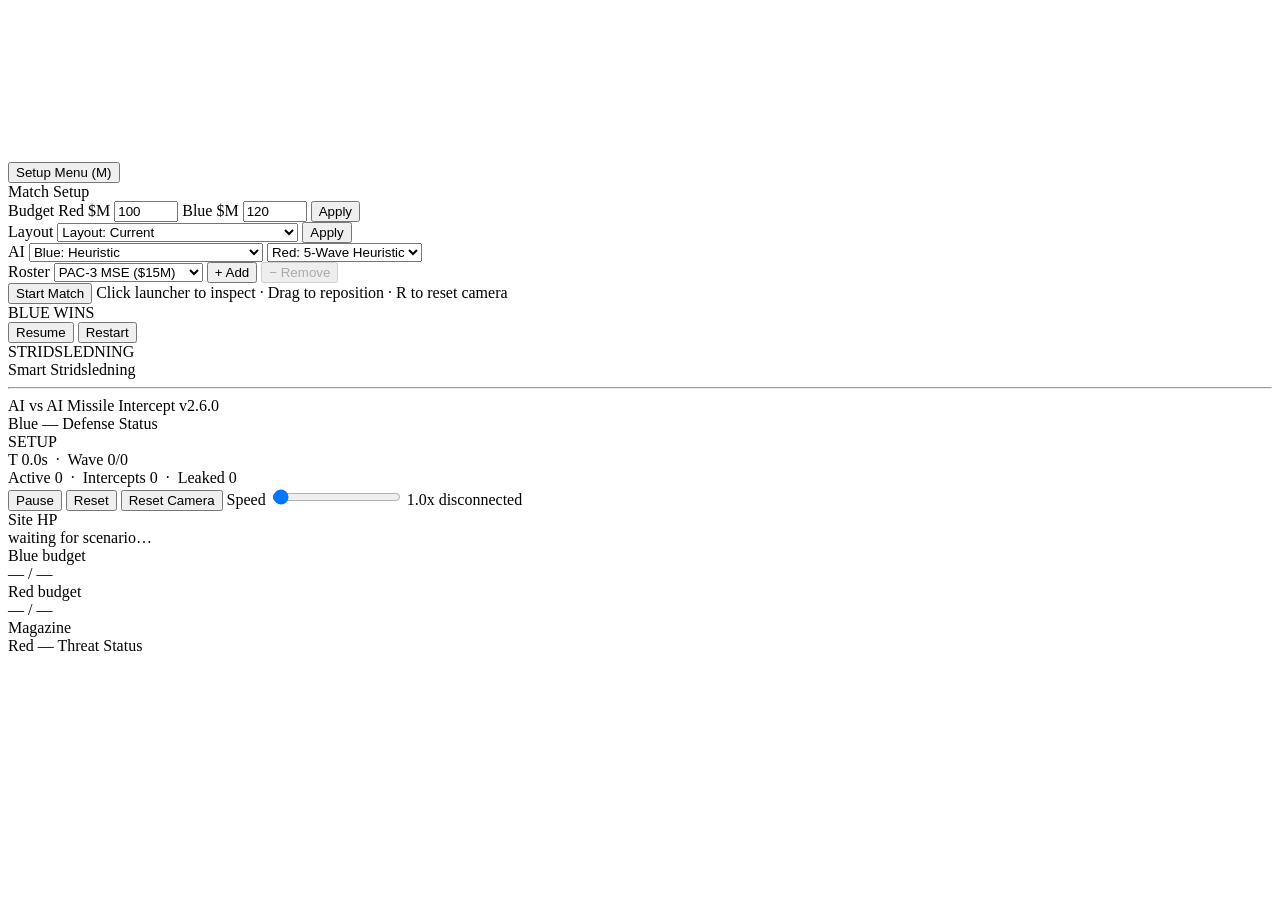
==== team-missile-intercept/frontend/index.html @ c2df1db3 "feat(ui): wire Boyu V2 / V2a models into Blue AI selector Boyu pushed two trained Blue policy artifa" ====
<!DOCTYPE html>
<html lang="en">
<head>
  <meta charset="UTF-8" />
  <meta name="viewport" content="width=device-width, initial-scale=1.0" />
  <title>Smart Stridsledning — Missile Intercept Demo</title>
  <link rel="preconnect" href="https://fonts.googleapis.com" />
  <link rel="preconnect" href="https://fonts.gstatic.com" crossorigin />
  <link href="https://fonts.googleapis.com/css2?family=Rajdhani:wght@400;500;600;700&family=Share+Tech+Mono&display=swap" rel="stylesheet" />
  <link rel="stylesheet" href="/static/style.css" />
  <script type="importmap">
  {
    "imports": {
      "three":         "https://unpkg.com/three@0.160.0/build/three.module.js",
      "three/addons/": "https://unpkg.com/three@0.160.0/examples/jsm/"
    }
  }
  </script>
</head>
<body>
  <canvas id="view"></canvas>

  <!-- Kill-feed overlay — shows recent intercepts -->
  <div id="kill-feed"></div>

  <!-- Sim clock progress bar -->
  <div id="sim-clock-bar"><div id="sim-clock-fill"></div></div>

  <!-- Toggle button to hide/show the setup panel (M key or click) -->
  <button id="btn-toggle-setup" class="hidden">Setup Menu (M)</button>
  <!-- SETUP panel: centered floating card visible only in SETUP phase. -->
  <div id="setup-ribbon" class="setup-ribbon hidden">
    <div class="setup-panel-title">Match Setup</div>

    <!-- Row 1: Budget -->
    <div class="setup-row">
      <span class="setup-row-label">Budget</span>
      <label class="setup-ribbon-budget" title="Red starting budget ($M). Only editable in SETUP.">
        Red $M
        <input id="red-budget-input" class="setup-ribbon-budget-input" type="number" value="100" min="10" max="1000" step="10" />
      </label>
      <label class="setup-ribbon-budget" title="Blue starting budget ($M). Only editable in SETUP.">
        Blue $M
        <input id="blue-budget-input" class="setup-ribbon-budget-input" type="number" value="120" min="10" max="1000" step="10" />
      </label>
      <button id="btn-apply-budget" class="setup-ribbon-btn" title="Apply budget overrides to the current match (SETUP only).">Apply</button>
    </div>

    <!-- Row 2: Layout preset -->
    <div class="setup-row">
      <span class="setup-row-label">Layout</span>
      <label class="setup-ribbon-roster">
        <select id="layout-slot" class="setup-ribbon-select" title="Defensive layout preset">
          <option value="current">Layout: Current</option>
          <option value="A">Layout A — Forward HGV Hunter (9)</option>
          <option value="B">Layout B — East Reinforced (10)</option>
          <option value="C">Layout C — Heavy Saturation (23)</option>
          <option value="D">Layout D — Island HGV Hunter (19)</option>
          <option value="E">Layout E — Balanced Shield (12)</option>
          <option value="F">Layout F — PAC-3 Fence (4)</option>
        </select>
      </label>
      <button id="btn-apply-layout" class="setup-ribbon-btn">Apply</button>
      <span id="layout-status" class="setup-ribbon-hint"></span>
    </div>

    <!-- Row 3: AI selectors -->
    <div class="setup-row">
      <span class="setup-row-label">AI</span>
      <label class="setup-ribbon-roster">
        <select id="blue-ai-select" class="setup-ribbon-select" title="Blue AI model">
          <option value="rule">Blue: Heuristic</option>
          <option value="blue1">Blue: RL Cautious (2x leak penalty)</option>
          <option value="blue2">Blue: RL Balanced (1x leak penalty)</option>
          <option value="aoe">Blue: RL Aggressive (AOE shaped)</option>
          <option value="v3">Blue: RL Site-Priority (weighted)</option>
          <option value="v4">Blue: RL CIWS Active (v4)</option>
          <option value="boyu_v2">Blue: RL Boyu V2</option>
          <option value="boyu_v2a">Blue: RL Boyu V2a</option>
        </select>
      </label>
      <label class="setup-ribbon-roster">
        <select id="red-ai-select" class="setup-ribbon-select" title="Red AI model">
          <option value="rule">Red: 5-Wave Heuristic</option>
          <option value="scripted">Red: Scripted 3-Chain</option>
          <option value="red1">Red: RL Learned v1</option>
          <option value="red2">Red: RL Learned v2</option>
        </select>
      </label>
    </div>

    <!-- Row 4: Roster fine-tuning -->
    <div class="setup-row">
      <span class="setup-row-label">Roster</span>
      <label class="setup-ribbon-roster">
        <select id="roster-kind" class="setup-ribbon-select">
          <option value="ciws">CIWS ($0.5M)</option>
          <option value="rbs_70">RBS-70 NG ($1M)</option>
          <option value="iris_t_sls">IRIS-T SLS ($2M)</option>
          <option value="iris_t_slm">IRIS-T SLM ($5M)</option>
          <option value="pac_2">PAC-2 GEM+ ($10M)</option>
          <option value="pac_3" selected>PAC-3 MSE ($15M)</option>
        </select>
      </label>
      <button id="btn-add-launcher" class="setup-ribbon-btn">+ Add</button>
      <button id="btn-remove-launcher" class="setup-ribbon-btn" disabled>− Remove</button>
    </div>

    <!-- Row 5: Start -->
    <button id="btn-start-match" class="setup-ribbon-btn setup-start-btn">Start Match</button>
    <span class="setup-ribbon-hint">Click launcher to inspect · Drag to reposition · R to reset camera</span>
  </div>

  <div id="match-overlay" class="hidden">
    <div class="mo-inner">
      <div id="mo-title" class="mo-title">BLUE WINS</div>
      <div id="mo-sub" class="mo-sub"></div>
      <button id="btn-resume" class="mo-action hidden">Resume</button>
      <button id="btn-restart" class="mo-action hidden">Restart</button>
    </div>
  </div>

  <!-- Click-to-inspect status panel: floats in center area, right side -->
  <div id="status-panel" class="hidden"></div>

  <div id="hud">

    <!-- ═══ LEFT COLUMN: title + Blue AI log ═══ -->
    <div id="hud-left">
      <div class="hud-block hud-brand">
        <div class="hud-sys-id">STRIDSLEDNING</div>
        <div class="hud-title">Smart Stridsledning</div>
        <hr class="hud-rule" />
        <div class="hud-sub">AI vs AI Missile Intercept <span class="hud-build">v2.6.0</span></div>
      </div>
      <div class="log-col log-col-blue">
        <div class="log-title">Blue — Defense Status</div>
        <div id="blue-dashboard" class="dash-body"></div>
      </div>
    </div>

    <!-- ═══ CENTER COLUMN: top stats + bottom controls ═══ -->
    <div id="hud-center">
      <div id="hud-top">
        <div class="hud-block phase-chip" id="phase-chip" data-phase="setup">
          <div class="phase-chip-dot"></div>
          <div class="phase-chip-label" id="phase-chip-label">SETUP</div>
        </div>
        <div class="hud-block stats">
          <div>T <span id="stat-t">0.0</span>s &nbsp;·&nbsp; Wave <span id="stat-wave">0</span>/<span id="stat-waves">0</span></div>
          <div>Active <span id="stat-active-t">0</span> &nbsp;·&nbsp; Intercepts <span id="stat-intercepts">0</span> &nbsp;·&nbsp; Leaked <span id="stat-leaked">0</span></div>
        </div>
      </div>

      <div id="hud-bottom">
        <button id="btn-pause" class="hidden">Pause</button>
        <button id="btn-reset">Reset</button>
        <button id="btn-reset-camera" title="Recenter the 3D camera (keyboard: R)">Reset Camera</button>
        <label class="speed">
          Speed
          <input id="speed" type="range" min="0.5" max="50" step="0.5" value="1" />
          <span id="speed-val">1.0x</span>
        </label>
        <span id="ws-status" class="disconnected">disconnected</span>
      </div>
    </div>

    <!-- ═══ RIGHT COLUMN: status panels + Red AI log ═══ -->
    <div id="hud-right">
      <div class="hud-block site-damage" id="site-damage-panel">
        <div class="ammo-title">Site HP</div>
        <div id="site-damage-list" class="site-damage-list">
          <div class="site-damage-empty">waiting for scenario…</div>
        </div>
      </div>
      <div class="hud-block budget" id="budget-panel">
        <div class="ammo-title">Blue budget</div>
        <div class="budget-amount">
          <span id="budget-current">—</span>
          <span class="budget-sep">/</span>
          <span id="budget-max" class="budget-max">—</span>
        </div>
        <div class="budget-bar-outer">
          <div id="budget-bar-inner" class="budget-bar-inner"></div>
        </div>
      </div>
      <div class="hud-block budget red-budget" id="red-budget-panel">
        <div class="ammo-title">Red budget</div>
        <div class="budget-amount">
          <span id="red-budget-current">—</span>
          <span class="budget-sep">/</span>
          <span id="red-budget-max" class="budget-max">—</span>
        </div>
        <div class="budget-bar-outer">
          <div id="red-budget-bar-inner" class="budget-bar-inner red-bar"></div>
        </div>
      </div>
      <!-- Issue #25 (W11): per-launcher detail view. hud.js renders
           body dynamically from snap.launchers filtered by selection. -->
      <div class="hud-block ammo" id="ammo-panel">
        <div class="ammo-title" id="ammo-panel-title">Magazine</div>
        <div id="ammo-panel-body"></div>
      </div>
      <div class="log-col log-col-red">
        <div class="log-title">Red — Threat Status</div>
        <div id="red-dashboard" class="dash-body"></div>
      </div>
    </div>

  </div><!-- #hud -->

  <script type="module" src="/static/js/main.js"></script>
</body>
</html>
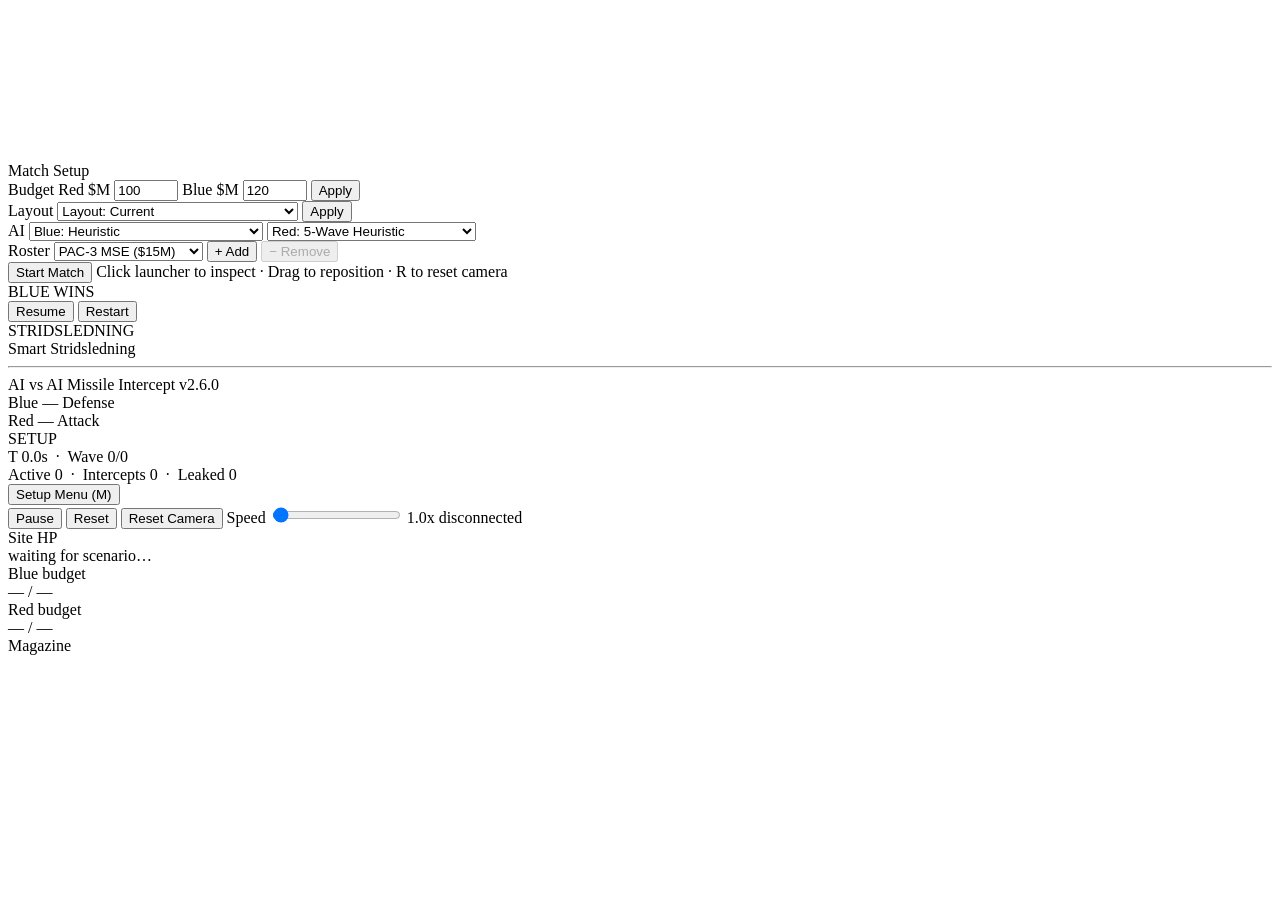
==== commit 5f419d50: "feat: add Attrition Red AI + fix AI dropdown sync race - AttritionRedAI: ScriptedRedAI subclass with" ====
--- a/team-missile-intercept/frontend/index.html
+++ b/team-missile-intercept/frontend/index.html
@@ -26,8 +26,6 @@
   <!-- Sim clock progress bar -->
   <div id="sim-clock-bar"><div id="sim-clock-fill"></div></div>
 
-  <!-- Toggle button to hide/show the setup panel (M key or click) -->
-  <button id="btn-toggle-setup" class="hidden">Setup Menu (M)</button>
   <!-- SETUP panel: centered floating card visible only in SETUP phase. -->
   <div id="setup-ribbon" class="setup-ribbon hidden">
     <div class="setup-panel-title">Match Setup</div>
@@ -83,6 +81,7 @@
         <select id="red-ai-select" class="setup-ribbon-select" title="Red AI model">
           <option value="rule">Red: 5-Wave Heuristic</option>
           <option value="scripted">Red: Scripted 3-Chain</option>
+          <option value="attrition">Red: Attrition (Wartime Income)</option>
           <option value="red1">Red: RL Learned v1</option>
           <option value="red2">Red: RL Learned v2</option>
         </select>
@@ -134,8 +133,12 @@
         <div class="hud-sub">AI vs AI Missile Intercept <span class="hud-build">v2.6.0</span></div>
       </div>
       <div class="log-col log-col-blue">
-        <div class="log-title">Blue — Defense Status</div>
+        <div class="log-title">Blue — Defense</div>
         <div id="blue-dashboard" class="dash-body"></div>
+      </div>
+      <div class="log-col log-col-red-left">
+        <div class="log-title">Red — Attack</div>
+        <div id="red-dashboard-left" class="dash-body"></div>
       </div>
     </div>
 
@@ -150,6 +153,7 @@
           <div>T <span id="stat-t">0.0</span>s &nbsp;·&nbsp; Wave <span id="stat-wave">0</span>/<span id="stat-waves">0</span></div>
           <div>Active <span id="stat-active-t">0</span> &nbsp;·&nbsp; Intercepts <span id="stat-intercepts">0</span> &nbsp;·&nbsp; Leaked <span id="stat-leaked">0</span></div>
         </div>
+        <button id="btn-toggle-setup" class="hidden">Setup Menu (M)</button>
       </div>
 
       <div id="hud-bottom">
@@ -201,14 +205,10 @@
         <div class="ammo-title" id="ammo-panel-title">Magazine</div>
         <div id="ammo-panel-body"></div>
       </div>
-      <div class="log-col log-col-red">
-        <div class="log-title">Red — Threat Status</div>
-        <div id="red-dashboard" class="dash-body"></div>
-      </div>
     </div>
 
   </div><!-- #hud -->
 
-  <script type="module" src="/static/js/main.js"></script>
+  <script type="module" src="/static/js/main.js?v=2"></script>
 </body>
 </html>
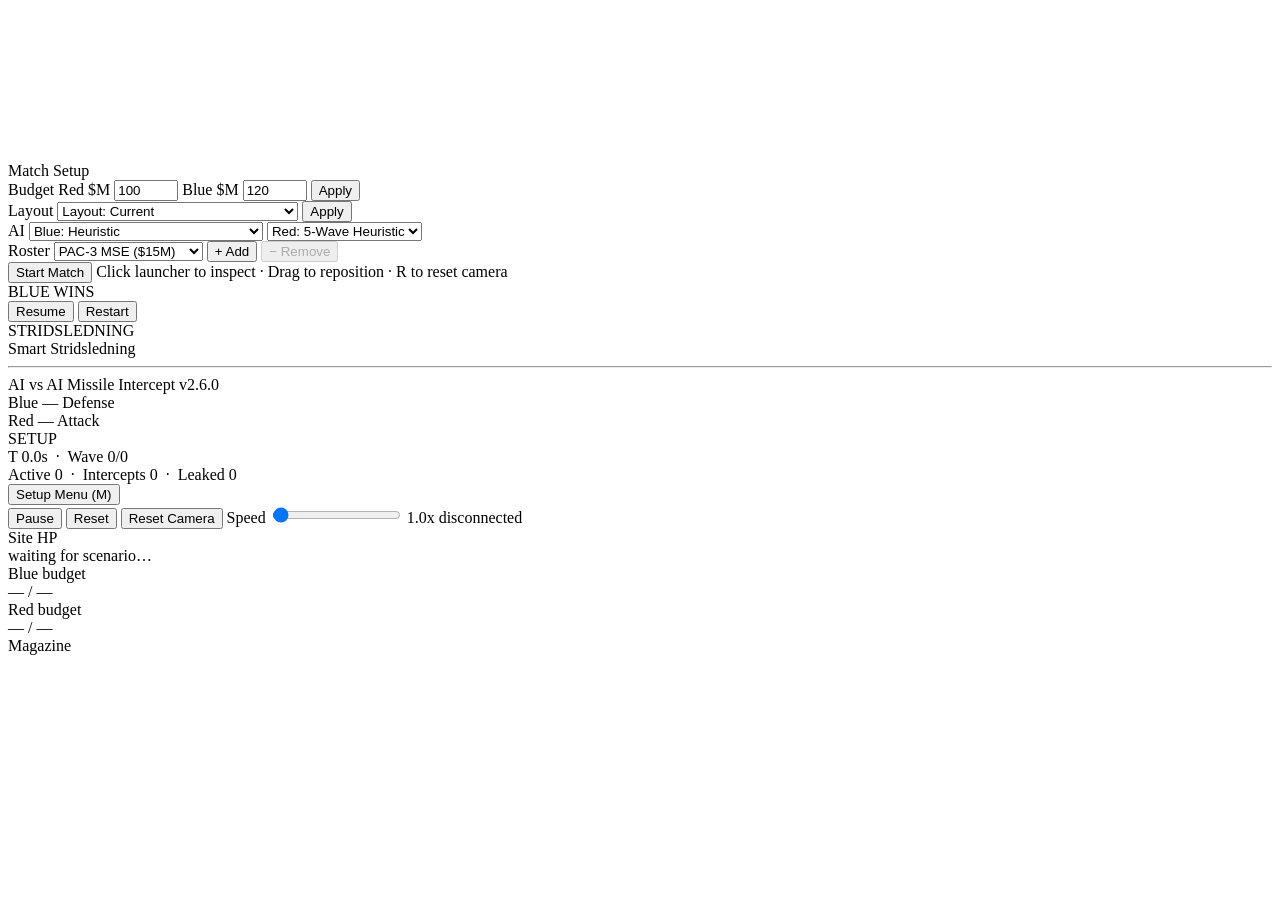
==== commit 6c4bc7d0: "fix: smoother high-speed playback + budget visible during fight; remove Attrition Red - STREAM_HZ 15" ====
--- a/team-missile-intercept/frontend/index.html
+++ b/team-missile-intercept/frontend/index.html
@@ -81,7 +81,6 @@
         <select id="red-ai-select" class="setup-ribbon-select" title="Red AI model">
           <option value="rule">Red: 5-Wave Heuristic</option>
           <option value="scripted">Red: Scripted 3-Chain</option>
-          <option value="attrition">Red: Attrition (Wartime Income)</option>
           <option value="red1">Red: RL Learned v1</option>
           <option value="red2">Red: RL Learned v2</option>
         </select>
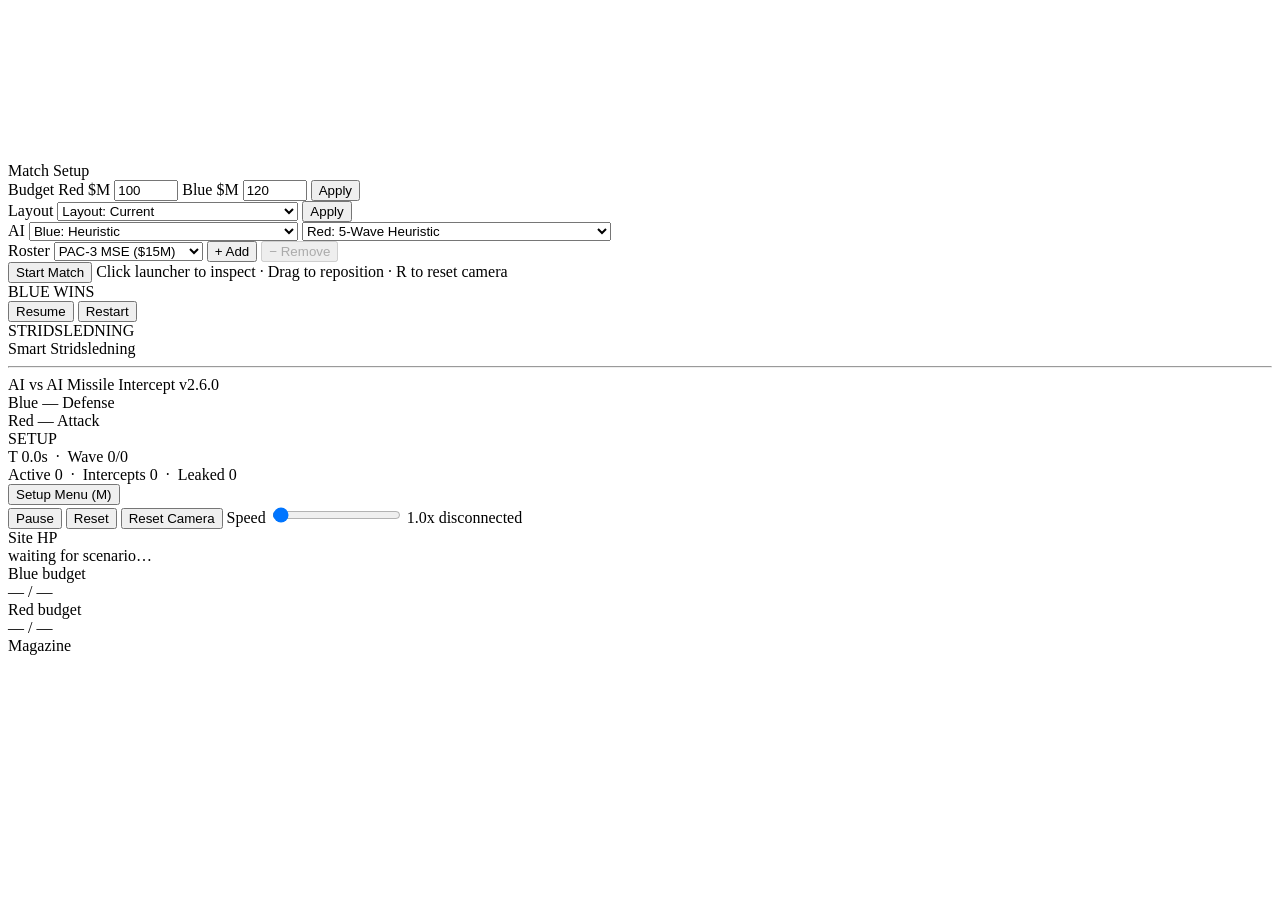
==== commit 40b30797: "feat(rl): integrate Megamodel + Red Trainee v2 into demo EPYC overnight training produced two new RL" ====
--- a/team-missile-intercept/frontend/index.html
+++ b/team-missile-intercept/frontend/index.html
@@ -75,6 +75,8 @@
           <option value="v4">Blue: RL CIWS Active (v4)</option>
           <option value="boyu_v2">Blue: RL Boyu V2</option>
           <option value="boyu_v2a">Blue: RL Boyu V2a</option>
+          <option value="cap120">Blue: RL 120-cap (scratch, 2.5M)</option>
+          <option value="megamodel">Blue: RL Megamodel (curriculum, cap-72)</option>
         </select>
       </label>
       <label class="setup-ribbon-roster">
@@ -83,6 +85,7 @@
           <option value="scripted">Red: Scripted 3-Chain</option>
           <option value="red1">Red: RL Learned v1</option>
           <option value="red2">Red: RL Learned v2</option>
+          <option value="red_trainee_v2">Red: RL Trainee v2 (cost-aware + HGV evasion)</option>
         </select>
       </label>
     </div>
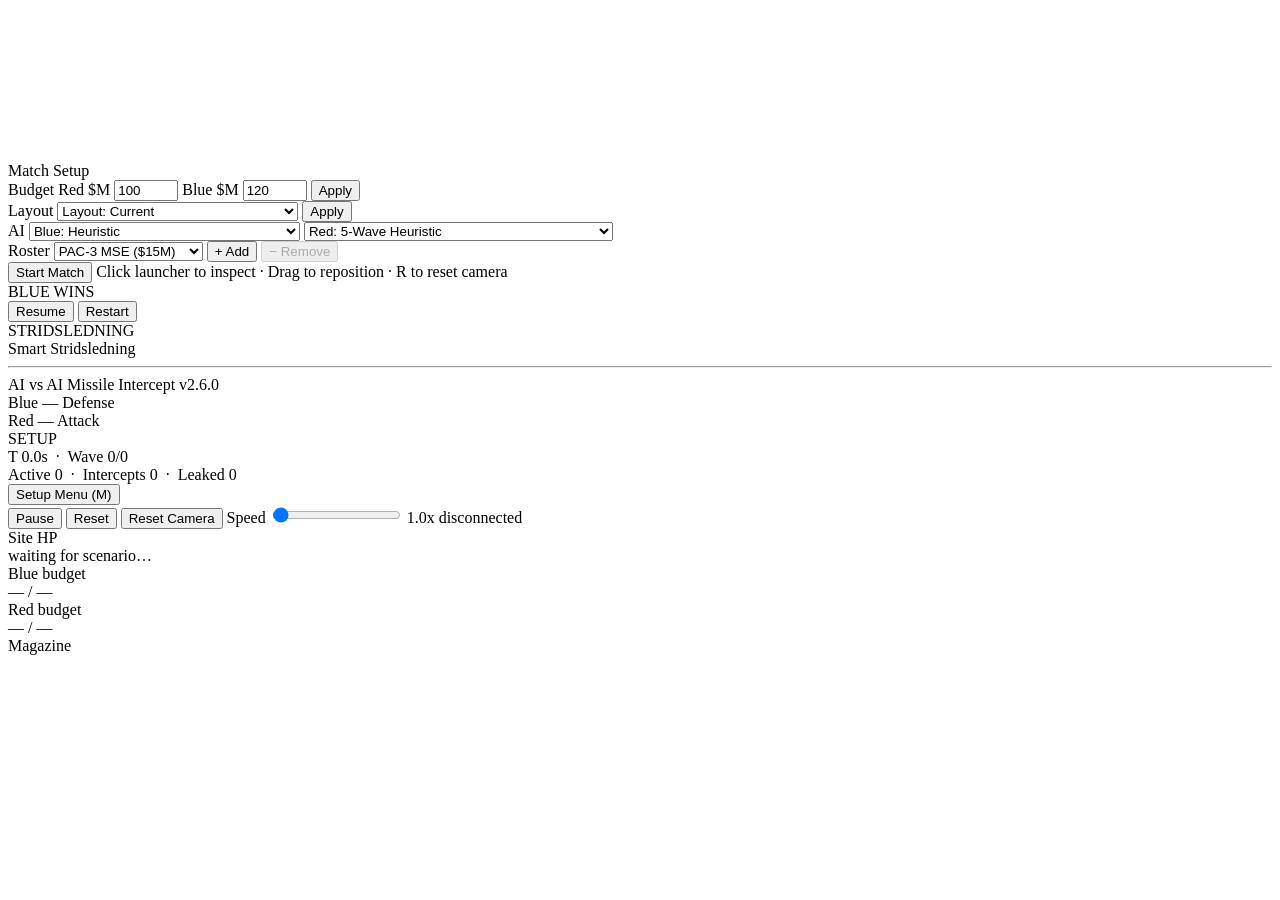
==== commit cd3f9bf7: "feat(rl): add Megamodel S1-S4 stage checkpoints to dropdown Pulls the 4 intermediate curriculum chec" ====
--- a/team-missile-intercept/frontend/index.html
+++ b/team-missile-intercept/frontend/index.html
@@ -76,7 +76,10 @@
           <option value="boyu_v2">Blue: RL Boyu V2</option>
           <option value="boyu_v2a">Blue: RL Boyu V2a</option>
           <option value="cap120">Blue: RL 120-cap (scratch, 2.5M)</option>
-          <option value="megamodel">Blue: RL Megamodel (curriculum, cap-72)</option>
+          <option value="megamodel">Blue: RL Megamodel S4 final (curriculum)</option>
+          <option value="megamodel_s1">Blue: RL Megamodel S1 (Layout C only)</option>
+          <option value="megamodel_s2">Blue: RL Megamodel S2 (Layout C+D)</option>
+          <option value="megamodel_s3">Blue: RL Megamodel S3 (C+D + Red mix)</option>
         </select>
       </label>
       <label class="setup-ribbon-roster">
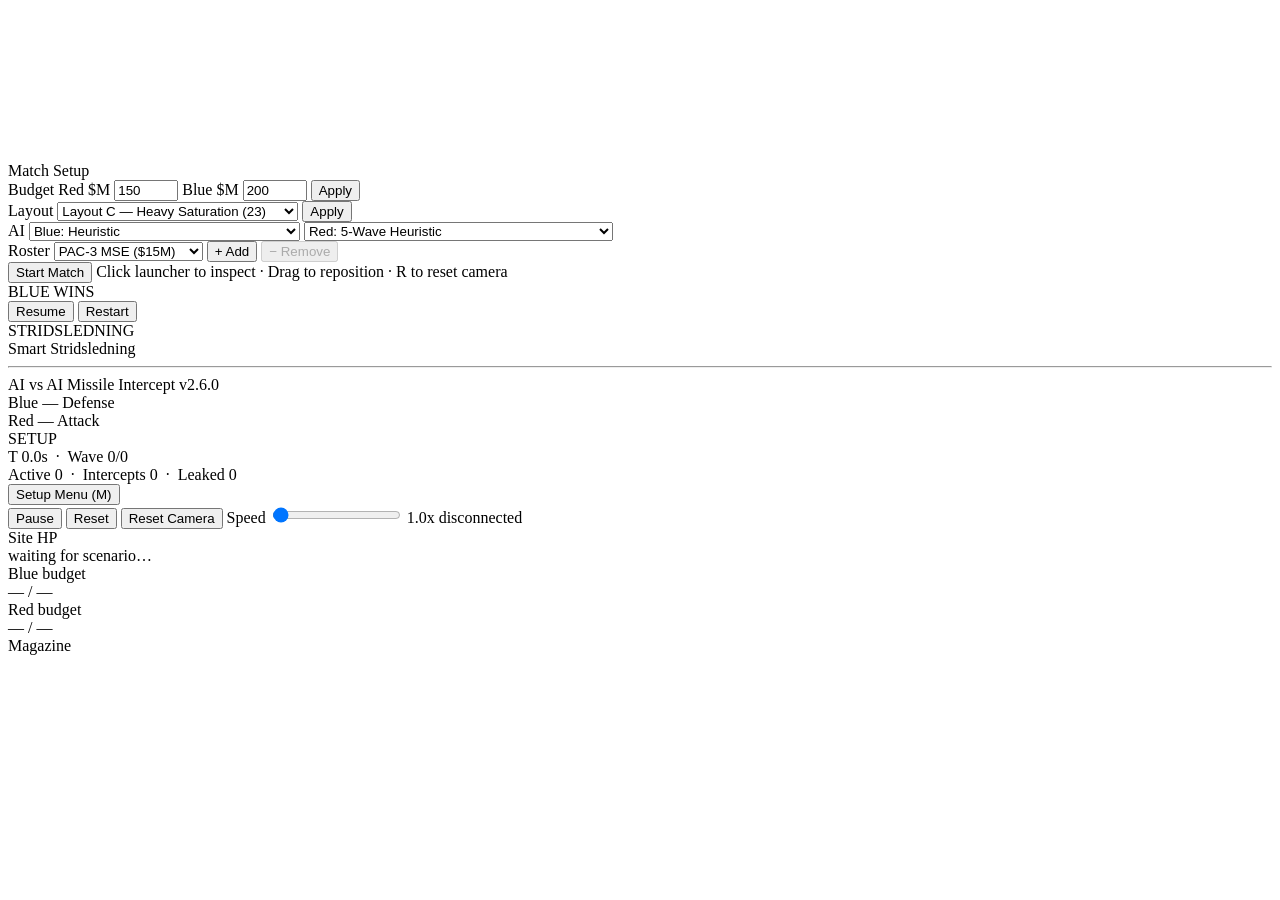
==== commit 4b7882c5: "release: Demo Live ver 1.0 — fix dep gap + sane defaults This stage's deliverable bundle. Branched o" ====
--- a/team-missile-intercept/frontend/index.html
+++ b/team-missile-intercept/frontend/index.html
@@ -35,11 +35,11 @@
       <span class="setup-row-label">Budget</span>
       <label class="setup-ribbon-budget" title="Red starting budget ($M). Only editable in SETUP.">
         Red $M
-        <input id="red-budget-input" class="setup-ribbon-budget-input" type="number" value="100" min="10" max="1000" step="10" />
+        <input id="red-budget-input" class="setup-ribbon-budget-input" type="number" value="150" min="10" max="1000" step="10" />
       </label>
       <label class="setup-ribbon-budget" title="Blue starting budget ($M). Only editable in SETUP.">
         Blue $M
-        <input id="blue-budget-input" class="setup-ribbon-budget-input" type="number" value="120" min="10" max="1000" step="10" />
+        <input id="blue-budget-input" class="setup-ribbon-budget-input" type="number" value="200" min="10" max="1000" step="10" />
       </label>
       <button id="btn-apply-budget" class="setup-ribbon-btn" title="Apply budget overrides to the current match (SETUP only).">Apply</button>
     </div>
@@ -52,7 +52,7 @@
           <option value="current">Layout: Current</option>
           <option value="A">Layout A — Forward HGV Hunter (9)</option>
           <option value="B">Layout B — East Reinforced (10)</option>
-          <option value="C">Layout C — Heavy Saturation (23)</option>
+          <option value="C" selected>Layout C — Heavy Saturation (23)</option>
           <option value="D">Layout D — Island HGV Hunter (19)</option>
           <option value="E">Layout E — Balanced Shield (12)</option>
           <option value="F">Layout F — PAC-3 Fence (4)</option>
@@ -80,6 +80,8 @@
           <option value="megamodel_s1">Blue: RL Megamodel S1 (Layout C only)</option>
           <option value="megamodel_s2">Blue: RL Megamodel S2 (Layout C+D)</option>
           <option value="megamodel_s3">Blue: RL Megamodel S3 (C+D + Red mix)</option>
+          <option value="s1_retrain">Blue: RL S1 Retrain (anti-PAC-spam)</option>
+          <option value="s1_retrain_peak">Blue: RL S1 Retrain peak (1.4M)</option>
         </select>
       </label>
       <label class="setup-ribbon-roster">
